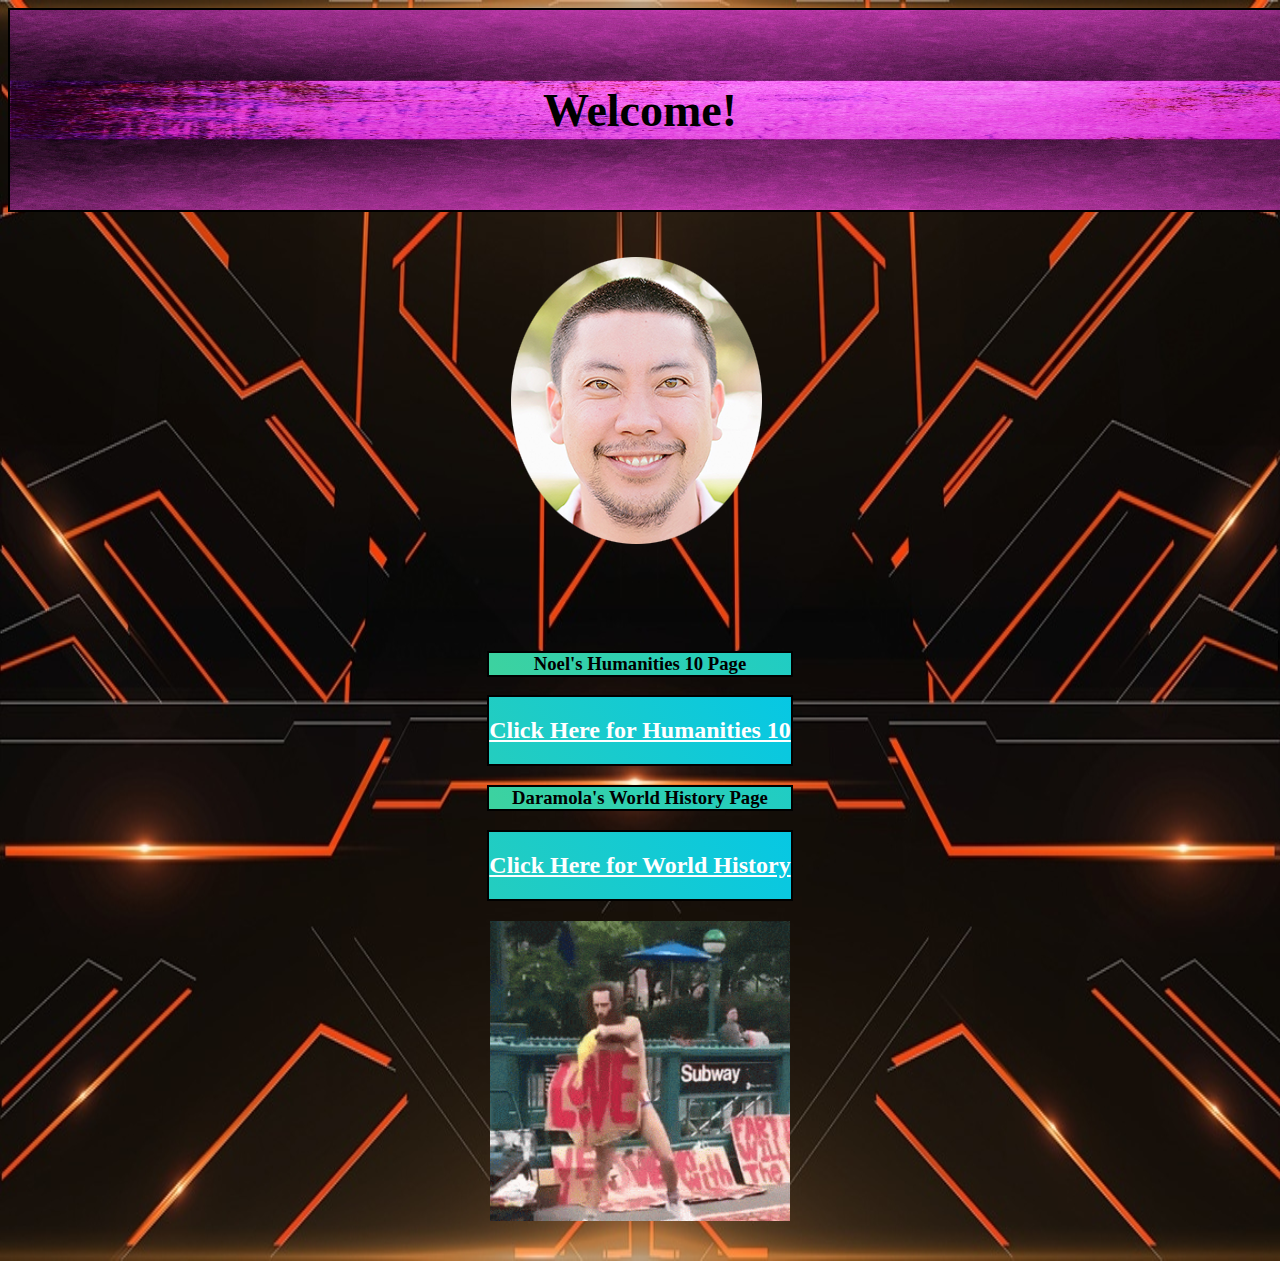
==== index.html @ 31ad9e32 "Add files via upload" ====
<!-- Doctype -->
<!DOCTYPE html>

<!-- HTML Header -->
<html>

	<!-- Head -->
	<head>
		<link href="stylesheetall.css" type="text/css" rel="stylesheet">
		<title> Home </title>
	</head>
	
	<!-- Body -->
	<body> 
	
		<!-- Welcome Container -->
		<div class="g7236992">
			 <img src="images/welcome-banner.jpeg" class="g7485922"/></a>
			<h1 class="g23936686"> Welcome! </h1></a>
		</div>

		<!-- Donald -->
		<div class="g3555236">
			<img src="images/donald.png">
		</div>
		
		<!-- Class Tabs -->
		<div class="g3555236">
			<h3 class="g6853264"> Noel's Humanities 10 Page </h3>
			<div class="g6853264"><a href="noel.html"><h2> Click Here for Humanities 10</h2></a></div>
			<h3 class="g6853264"> Daramola's World History Page</h3>
			<div class="g6853264"><a href="daramola.html"><h2>Click Here for World History</h2></a></div>
		</div>
		
		<!-- Love Yourself Gif -->
		<div class="g3555236">
			<img src="images/loveyourself.gif" class="grid-item" width="300px">
		</div>
		
		<!-- Music Bar -->
		<div class="g3555236">
			<embed name="Game of Thrones" src="audio/rickandmorty.mp3" loop="true" hidden="false" autostart="true" class="audioposition">
		</div>
		
	</body>
</html>
---- stylesheetall.css ----
/* Background Image (Body Class) */
body{
	background-image: url(images/backgroundbanner.jpg);
	background-size: 100% 100%;
}

/* Text Classes */
h1 {
	text-align: center;
	font-family: Times New Roman;
}

h2 {
	font-family: Times New Roman;
}

p {
	font-family: Times New Roman;
	background-color: white;
}

/*Homepage Code Start */

/* Grid Container #1 */
.g3555236 {
	display: grid;
	grid-template-columns: repeat (3 , 50px);
	justify-content: center;
	margin-bottom: 20px;
}

/* Content Items Homepage */
.g6853264 {
	font-family: Geneva;
	border: 2px solid black;
	background: linear-gradient(238deg, #fd8800, #fd008f, #9700fd, #003dfd, #05c7e6, #4bd58d);
	background-size: 1200% 1200%;
	-webkit-animation: rainbow 8s ease infinite;
	animation: rainbow 8s ease infinite;
	text-align: center;
}
@-webkit-keyframes rainbow {
  0% { background-position: 0% 50% }
  50% { background-position: 100% 50% }
  100% { background-position: 0% 50% }
}
@keyframes rainbow {
  0% { background-position: 0% 50% }
  50% { background-position: 100% 50% }
  100% { background-position: 0% 50% }
}


/* Welcome Banner */
/* Image Alignment */
.g7485922 {
	display: block;
	width: 1500px ;
	height: 200px ;
	margin-left: auto;
	margin-right: auto;
	border: 2px solid black;
}

/* Text Alignment to Image */
.g7236992 {
    position: relative;
}

/* Text Alignment */
.g23936686 {
    position: absolute;
    top: 35%;
    left: 50%;
    transform: translate(-50%, -50%);
    font-size: 46px;
	font-family: Times New Roman;
}

/* Link (Unvisited & Visited Colors */
/* Unvisited */
a:link {
	color:white;
}
/*Visited*/
a:visited {
	color: White;
}

a:hover { 
	cursor: url(cursors/dragonball.cur), auto;
}

/* End Home Page Code */

/*Start Noel's Page Code*/

/* Hyperlink Grid Background */
.g88294724 {
	display: grid;
	grid-template-rows: repeat (2 , 100px);
	grid-template-columns: repeat (1 , 50px);
	justify-content: left;
}

.g85567555 {
    position: relative;
}

.g83987324 {
    position: absolute;
    top: 35%;
    left: 50%;
    transform: translate(-50%, -50%);
    font-size: 46px;
	font-family: Times New Roman;
}
.g67566326 {
	display: block;
	width: 1500px ;
	height: 200px ;
	margin-left: auto;
	margin-right: auto;
	border: 2px solid black;
	margin-bottom: 75px;
}

.g66842997 {
	display:grid;
	justify-content: center;
	margin-bottom: 75px;
}

.g99885238 {
	position: relative;
}

.g83563637 {
    position: absolute;
    top: 19%;
    left: 50%;
    transform: translate(-50%, -50%);
    font-size: 26px;
	font-family: Times New Roman;
	text-align: center;
}

.g22597748 {
	display: block;
	width: 1000px ;
	height: 100px ;
	margin-left: auto;
	margin-right: auto;
	border: 2px solid black;
	margin-bottom: 75px;
}

.g93462585 {
	display: block;
	width: 1000px ;
	height: 250px ;
	margin-left: auto;
	margin-right: auto;
	border: 2px solid black;
	margin-bottom: 75px;
}

.g85769265 {
    position: absolute;
    top: 50%;
    left: 50%;
    transform: translate(-50%, -50%);
    font-size: 26px;
	font-family: Times New Roman;
	text-align: center;
}

.g48363423 {
    position: absolute;
    top: 75%;
    left: 50%;
    transform: translate(-50%, -50%);
    font-size: 26px;
	font-family: Times New Roman;
	text-align: center;
}

.g95352394 {
	display:grid;
	justify-content: center;
	margin-bottom: 75px;
}

.g97254824 {
	display: grid;
	grid-template-rows: repeat (1 , 300px);
	justify-content: center;
}

/*End Noel's Page Code*/

/* Daramola's Page Code Start */

.g89273832 {
	display: grid;
	grid-template-rows: repeat (2 , 100px);
	grid-template-columns: repeat (1 , 50px);
	justify-content: left;
}
.g57346348 {
    position: relative;
}

.g47229457 {
    position: absolute;
    top: 35%;
    left: 50%;
    transform: translate(-50%, -50%);
    font-size: 46px;
	font-family: Times New Roman;
}

.classroom-img {
	display: block;
	width: 1500px ;
	height: 200px ;
	margin-left: auto;
	margin-right: auto;
	border: 2px solid black;
}

.grid-container2 {
	display: grid;
	grid-template-rows: repeat (1 , 300px);
	margin-left: 300px;
	margin-right: 300px;
	justify-content: center;
}
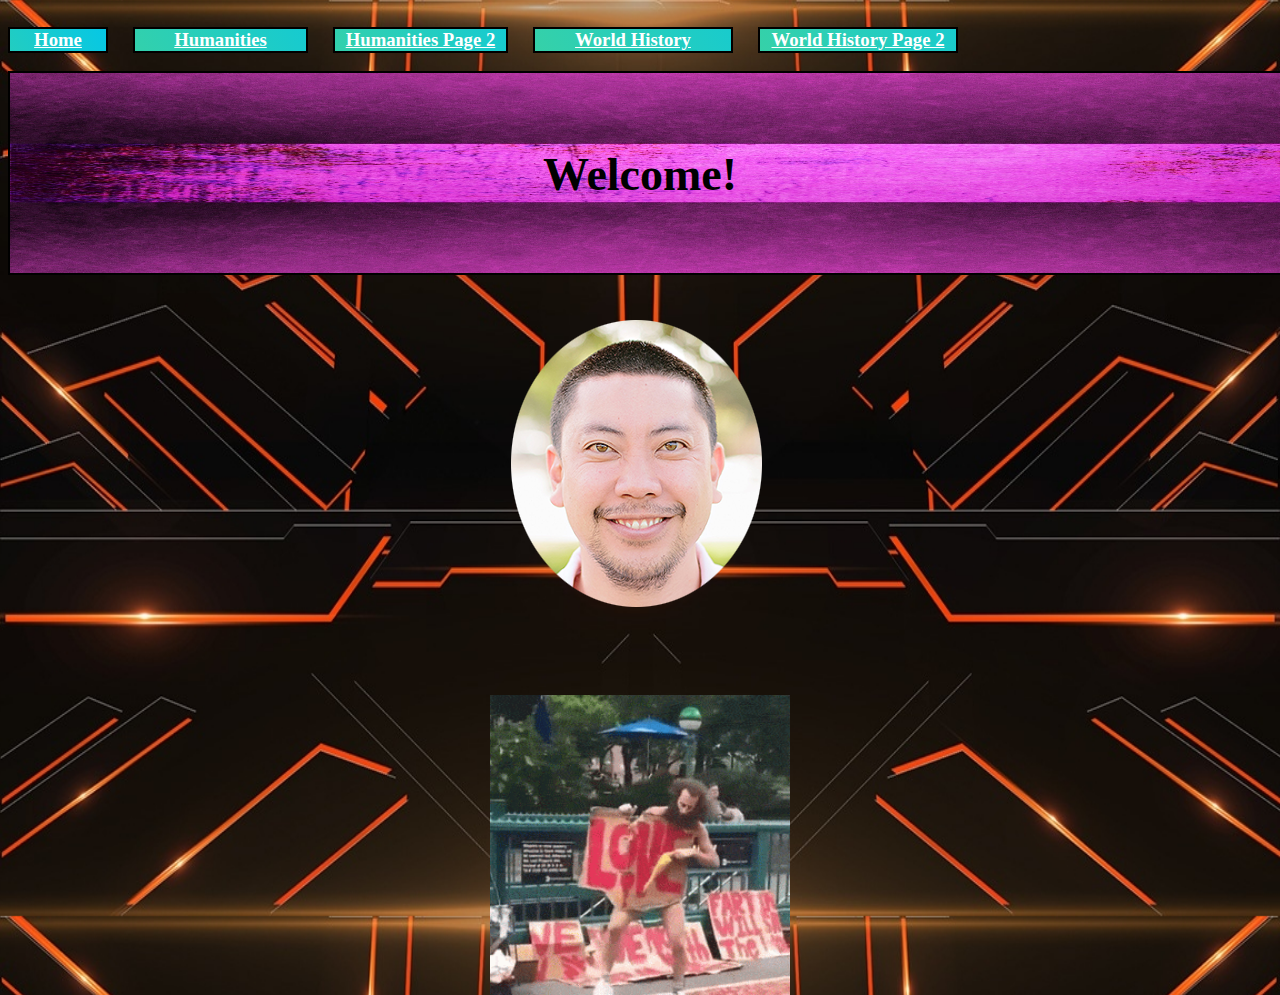
==== commit bf7b7eab: "Add files via upload" ====
--- a/index.html
+++ b/index.html
@@ -13,6 +13,15 @@
 	<!-- Body -->
 	<body> 
 	
+		<!--Home Hyperlink -->
+			<div class="g88294724">
+				<a href="index.html"><h3 class="g6853264"> Home </h3></a> 
+				<a href="noel.html"><h3  class="g6853264"> Humanities </h3></a>
+				<a href="noel2.html"><h3 class="g6853264"> Humanities Page 2</h3></a>
+				<a href="daramola.html"><h3  class="g6853264"> World History </h3></a>
+				<a href="daramola2.html"><h3  class="g6853264"> World History Page 2 </h3></a>
+			</div>
+			
 		<!-- Welcome Container -->
 		<div class="g7236992">
 			 <img src="images/welcome-banner.jpeg" class="g7485922"/></a>
@@ -22,15 +31,7 @@
 		<!-- Donald -->
 		<div class="g3555236">
 			<img src="images/donald.png">
-		</div>
-		
-		<!-- Class Tabs -->
-		<div class="g3555236">
-			<h3 class="g6853264"> Noel's Humanities 10 Page </h3>
-			<div class="g6853264"><a href="noel.html"><h2> Click Here for Humanities 10</h2></a></div>
-			<h3 class="g6853264"> Daramola's World History Page</h3>
-			<div class="g6853264"><a href="daramola.html"><h2>Click Here for World History</h2></a></div>
-		</div>
+		</div
 		
 		<!-- Love Yourself Gif -->
 		<div class="g3555236">
--- a/stylesheetall.css
+++ b/stylesheetall.css
@@ -2,6 +2,7 @@
 body{
 	background-image: url(images/backgroundbanner.jpg);
 	background-size: 100% 100%;
+	height: 100vh;
 }
 
 /* Text Classes */
@@ -24,7 +25,7 @@
 /* Grid Container #1 */
 .g3555236 {
 	display: grid;
-	grid-template-columns: repeat (3 , 50px);
+	grid-template-columns: repeat (2 , 50px);
 	justify-content: center;
 	margin-bottom: 20px;
 }
@@ -98,115 +99,115 @@
 /* Hyperlink Grid Background */
 .g88294724 {
 	display: grid;
+	grid-template-columns: 100px 175px 175px 200px 200px;
+	justify-content: left;
+	grid-column-gap: 25px;
+}
+
+.g85567555 {
+    position: relative;
+}
+
+.g83987324 {
+    position: absolute;
+    top: 35%;
+    left: 50%;
+    transform: translate(-50%, -50%);
+    font-size: 46px;
+	font-family: Times New Roman;
+}
+.g67566326 {
+	display: block;
+	width: 1500px ;
+	height: 200px ;
+	margin-left: auto;
+	margin-right: auto;
+	border: 2px solid black;
+	margin-bottom: 75px;
+}
+
+.g66842997 {
+	display:grid;
+	justify-content: center;
+	margin-bottom: 75px;
+}
+
+.g99885238 {
+	position: relative;
+}
+
+.g83563637 {
+    position: absolute;
+    top: 19%;
+    left: 50%;
+    transform: translate(-50%, -50%);
+    font-size: 26px;
+	font-family: Times New Roman;
+	text-align: center;
+}
+
+.g22597748 {
+	display: block;
+	width: 1000px ;
+	height: 100px ;
+	margin-left: auto;
+	margin-right: auto;
+	border: 2px solid black;
+	margin-bottom: 75px;
+}
+
+.g93462585 {
+	display: block;
+	width: 1000px ;
+	height: 250px ;
+	margin-left: auto;
+	margin-right: auto;
+	border: 2px solid black;
+	margin-bottom: 75px;
+}
+
+.g85769265 {
+    position: absolute;
+    top: 50%;
+    left: 50%;
+    transform: translate(-50%, -50%);
+    font-size: 26px;
+	font-family: Times New Roman;
+	text-align: center;
+}
+
+.g48363423 {
+    position: absolute;
+    top: 75%;
+    left: 50%;
+    transform: translate(-50%, -50%);
+    font-size: 26px;
+	font-family: Times New Roman;
+	text-align: center;
+}
+
+.g95352394 {
+	display:grid;
+	justify-content: center;
+	margin-bottom: 75px;
+}
+
+.g97254824 {
+	display: grid;
+	grid-template-rows: repeat (1 , 300px);
+	justify-content: center;
+}
+
+/*End Noel's Page Code*/
+
+/* Daramola's Page Code Start */
+
+.g89273832 {
+	display: grid;
 	grid-template-rows: repeat (2 , 100px);
 	grid-template-columns: repeat (1 , 50px);
 	justify-content: left;
 }
-
-.g85567555 {
-    position: relative;
-}
-
-.g83987324 {
-    position: absolute;
-    top: 35%;
-    left: 50%;
-    transform: translate(-50%, -50%);
-    font-size: 46px;
-	font-family: Times New Roman;
-}
-.g67566326 {
-	display: block;
-	width: 1500px ;
-	height: 200px ;
-	margin-left: auto;
-	margin-right: auto;
-	border: 2px solid black;
-	margin-bottom: 75px;
-}
-
-.g66842997 {
-	display:grid;
-	justify-content: center;
-	margin-bottom: 75px;
-}
-
-.g99885238 {
-	position: relative;
-}
-
-.g83563637 {
-    position: absolute;
-    top: 19%;
-    left: 50%;
-    transform: translate(-50%, -50%);
-    font-size: 26px;
-	font-family: Times New Roman;
-	text-align: center;
-}
-
-.g22597748 {
-	display: block;
-	width: 1000px ;
-	height: 100px ;
-	margin-left: auto;
-	margin-right: auto;
-	border: 2px solid black;
-	margin-bottom: 75px;
-}
-
-.g93462585 {
-	display: block;
-	width: 1000px ;
-	height: 250px ;
-	margin-left: auto;
-	margin-right: auto;
-	border: 2px solid black;
-	margin-bottom: 75px;
-}
-
-.g85769265 {
-    position: absolute;
-    top: 50%;
-    left: 50%;
-    transform: translate(-50%, -50%);
-    font-size: 26px;
-	font-family: Times New Roman;
-	text-align: center;
-}
-
-.g48363423 {
-    position: absolute;
-    top: 75%;
-    left: 50%;
-    transform: translate(-50%, -50%);
-    font-size: 26px;
-	font-family: Times New Roman;
-	text-align: center;
-}
-
-.g95352394 {
-	display:grid;
-	justify-content: center;
-	margin-bottom: 75px;
-}
-
-.g97254824 {
-	display: grid;
-	grid-template-rows: repeat (1 , 300px);
-	justify-content: center;
-}
-
-/*End Noel's Page Code*/
-
-/* Daramola's Page Code Start */
-
-.g89273832 {
-	display: grid;
-	grid-template-rows: repeat (2 , 100px);
-	grid-template-columns: repeat (1 , 50px);
-	justify-content: left;
-}
 .g57346348 {
     position: relative;
 }
